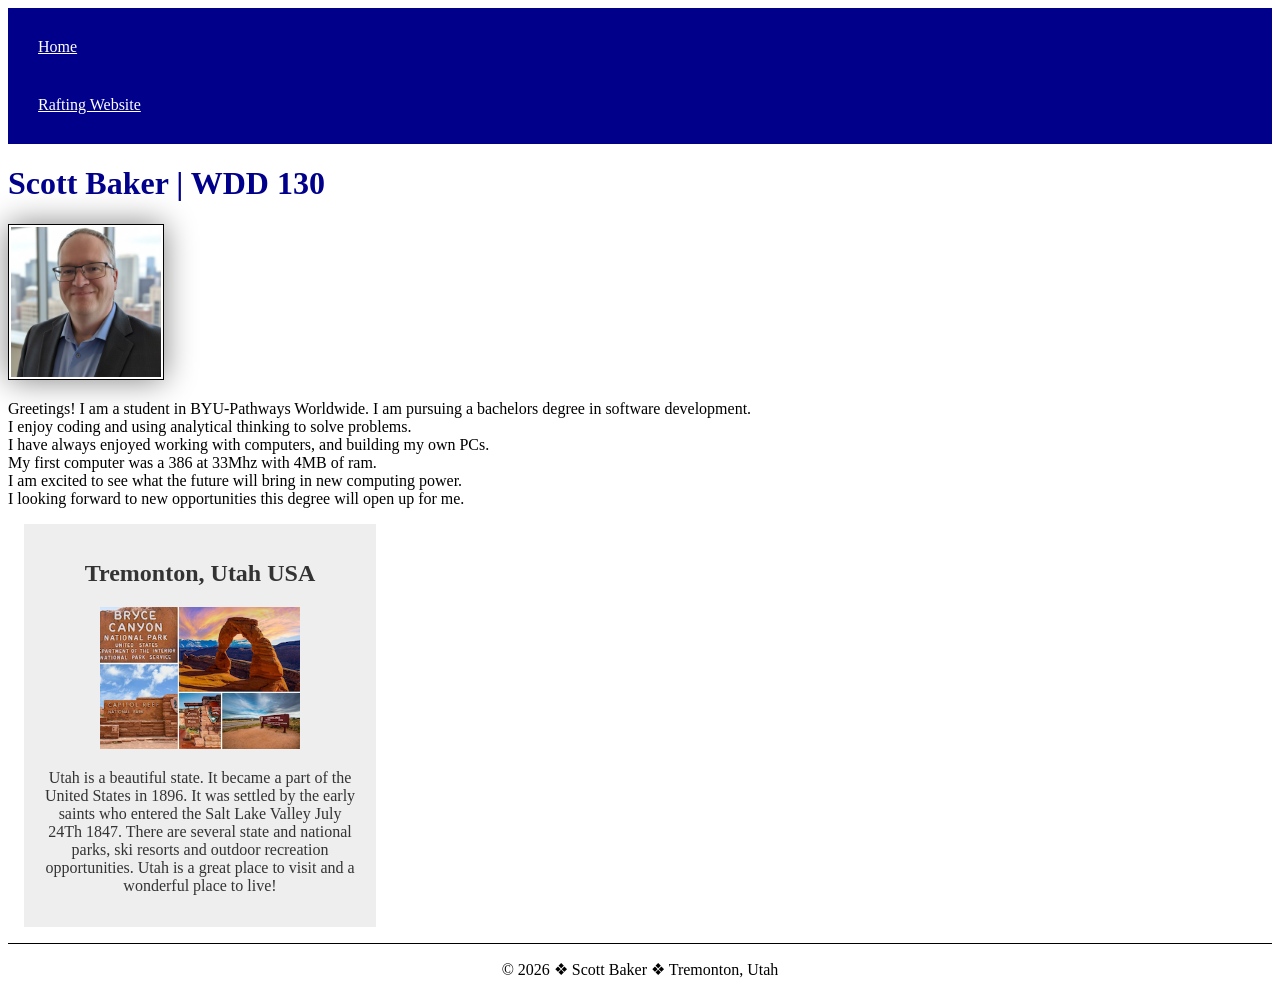
==== index.html @ aa778e1e "updates" ====
<!DOCTYPE html>
<html lang="en-US">

<head>
    <meta charset="UTF-8">
    <meta name="viewport" content="width=device-width, initial-scale=1.0">
    <title>Scott Baker | WDD 130 </title>
    <meta name="description" content="WDD130 web development home page for Scott Baker">
    <meta name="author" content="Scott Baker">
    <link rel="stylesheet" href="styles/styles.css">
</head>

<body>
    <header>
        <nav>
            <a href="#">Home</a>
            <a href="wwr/">Rafting Website</a>
        </nav>
    </header>
    <main>
        <h1>Scott Baker | WDD 130</h1>
        <img src="images/profile.jpg" alt="Scott Baker" width="200">
        <p>
            Greetings! I am a student in BYU-Pathways Worldwide. I am pursuing a bachelors degree in
            software
            development.<br>
            I enjoy coding and using analytical thinking to solve problems.<br>
            I have always enjoyed working with computers, and building my own PCs.<br>
            My first computer was a 386 at 33Mhz with 4MB of ram.<br>
            I am excited to see what the future will bring in new computing power.<br>
            I looking forward to new opportunities this degree will open up for me.
        </p>
    </main>
    <aside>
        <h2> Tremonton, Utah USA </h2>
        <img src="images/utah.jpg" alt="Utah state parks">
        <p> Utah is a beautiful state. It became a part of the United States in 1896.
            It was settled by the early saints who entered the Salt Lake Valley July 24Th 1847.
            There are several state and national parks, ski resorts and outdoor recreation
            opportunities. Utah is a great place to visit and a wonderful place to live!
        </p>
    </aside>
    <footer>
        <p>
            &copy; 2026 &#10070; Scott Baker &#10070; Tremonton, Utah
        </p>
    </footer>
</body>

</html>
---- styles/styles.css ----
nav {
    background-color: darkblue;
    padding: 10px;
}

nav a {
    color: white;
    display: block;
    padding: 20px;
}

main {
    max-width: 840px;

}

h1 {
    color: darkblue;
}

main img {
    width: 150px;
    height: auto;
    border: 1px solid black;
    padding: 2px;
    box-shadow: 0 0 30px gray;
}

aside {
    width: 20rem;
    margin: 1rem;
    border: 1px solid rgb(0, 0, 0 / 0.2);
    padding: 1rem;
    background-color: #eee;
    color: #333;
    text-align: center;
}

aside img {
    width: 200px;
    height: auto;
}

p {
    padding: 0;
}

footer {
    margin-top: 15px;
    border-top: 1px solid #000;
    text-align: center;
}
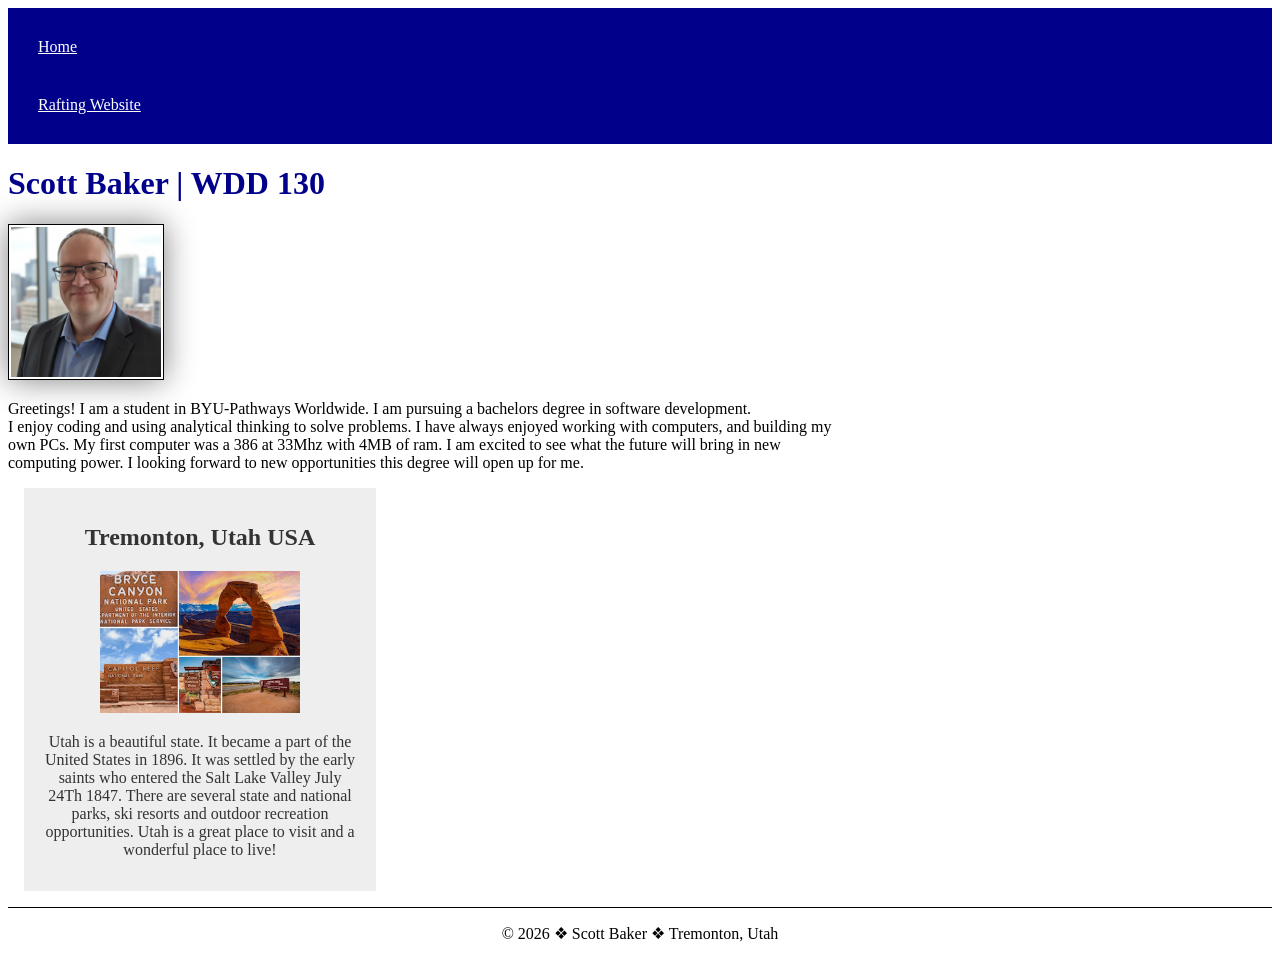
==== commit 7275d8be: "update" ====
--- a/index.html
+++ b/index.html
@@ -24,10 +24,10 @@
             Greetings! I am a student in BYU-Pathways Worldwide. I am pursuing a bachelors degree in
             software
             development.<br>
-            I enjoy coding and using analytical thinking to solve problems.<br>
-            I have always enjoyed working with computers, and building my own PCs.<br>
-            My first computer was a 386 at 33Mhz with 4MB of ram.<br>
-            I am excited to see what the future will bring in new computing power.<br>
+            I enjoy coding and using analytical thinking to solve problems.
+            I have always enjoyed working with computers, and building my own PCs.
+            My first computer was a 386 at 33Mhz with 4MB of ram.
+            I am excited to see what the future will bring in new computing power.
             I looking forward to new opportunities this degree will open up for me.
         </p>
     </main>
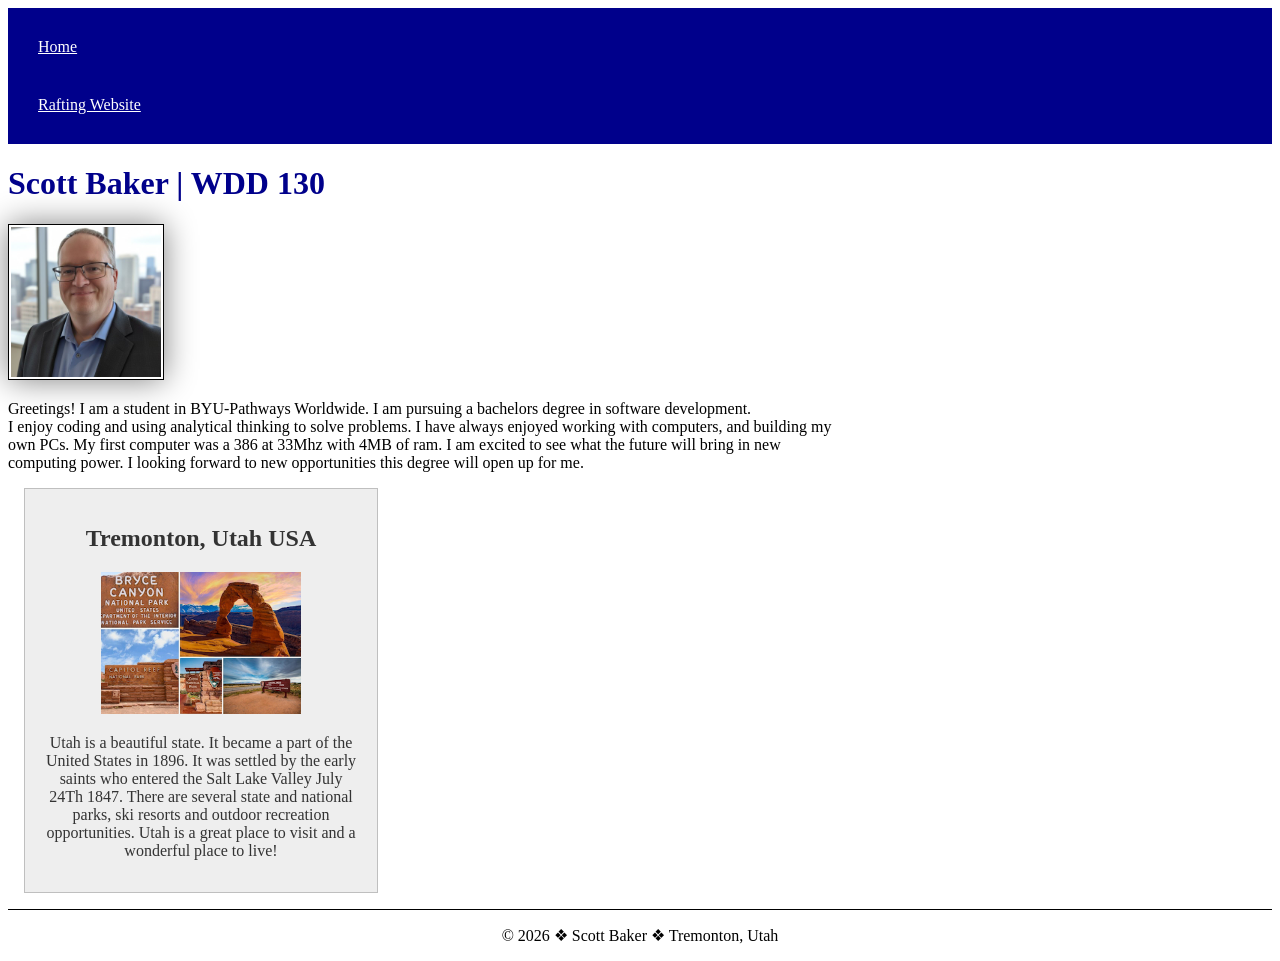
==== commit 4936b812: "fixed errors with CSS nesting and added more meta data." ====
--- a/index.html
+++ b/index.html
@@ -5,7 +5,8 @@
     <meta charset="UTF-8">
     <meta name="viewport" content="width=device-width, initial-scale=1.0">
     <title>Scott Baker | WDD 130 </title>
-    <meta name="description" content="WDD130 web development home page for Scott Baker">
+    <meta name="description"
+      content="WDD130 Home Page for web development certificate program, through BYU-Pathways for Scott Baker">
     <meta name="author" content="Scott Baker">
     <link rel="stylesheet" href="styles/styles.css">
 </head>
--- a/styles/styles.css
+++ b/styles/styles.css
@@ -29,7 +29,7 @@
 aside {
     width: 20rem;
     margin: 1rem;
-    border: 1px solid rgb(0, 0, 0 / 0.2);
+    border: 1px solid rgba(0, 0, 0, 0.2);
     padding: 1rem;
     background-color: #eee;
     color: #333;
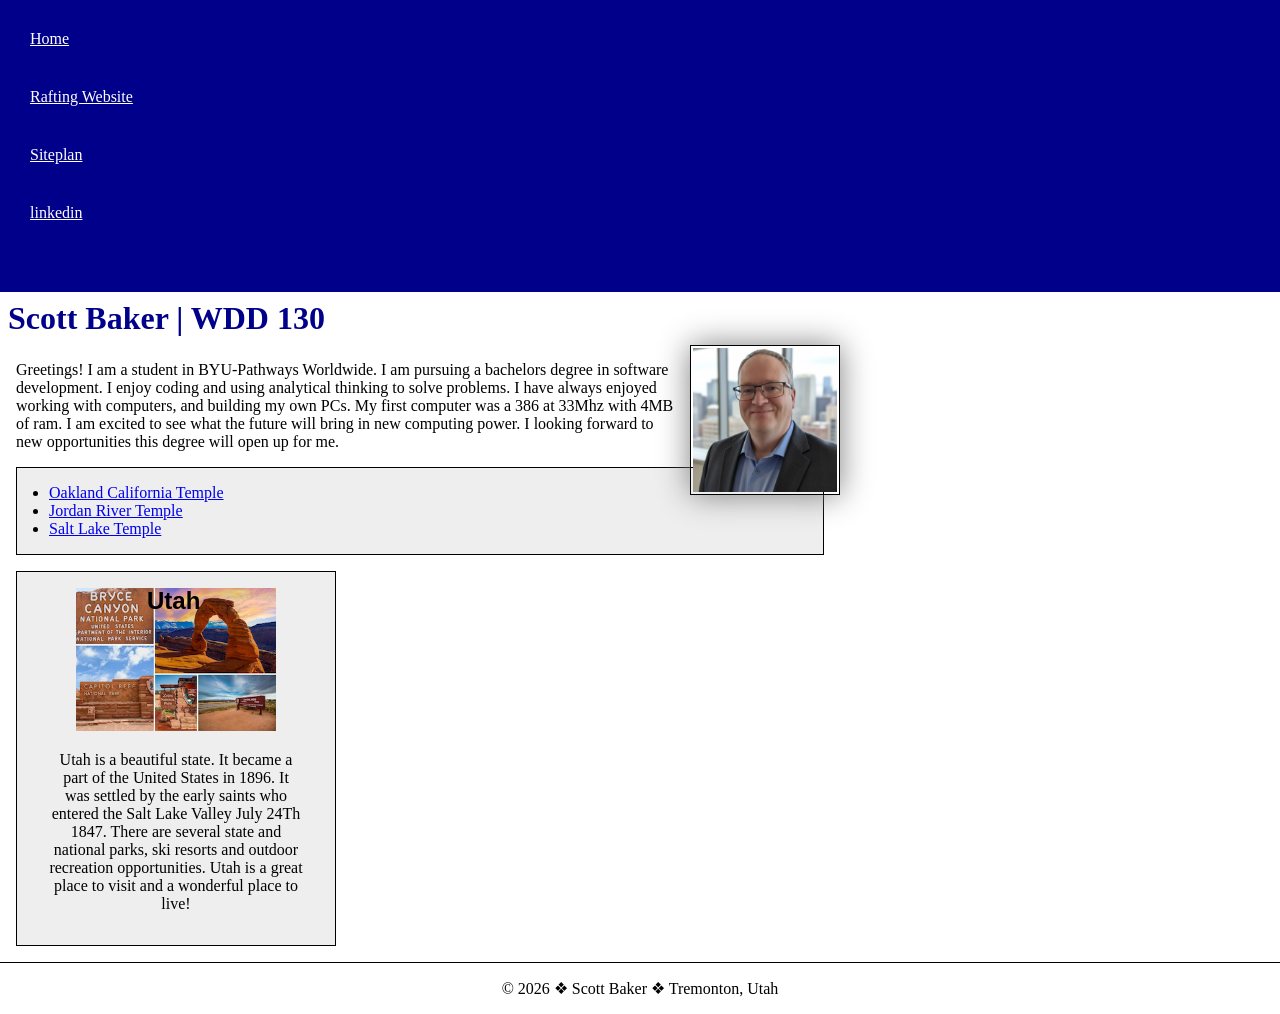
==== commit 2bd97915: "enhancements" ====
--- a/index.html
+++ b/index.html
@@ -1,3 +1,5 @@
+<!-- 05/18/2026 -->
+
 <!DOCTYPE html>
 <html lang="en-US">
 
@@ -6,7 +8,7 @@
     <meta name="viewport" content="width=device-width, initial-scale=1.0">
     <title>Scott Baker | WDD 130 </title>
     <meta name="description"
-      content="WDD130 Home Page for web development certificate program, through BYU-Pathways for Scott Baker">
+      content="WDD130 Home Page for web development certificate program, through BYU-Pathways Worldwide for Scott Baker">
     <meta name="author" content="Scott Baker">
     <link rel="stylesheet" href="styles/styles.css">
 </head>
@@ -16,6 +18,9 @@
         <nav>
             <a href="#">Home</a>
             <a href="wwr/">Rafting Website</a>
+            <a href="wwr/site-plan-rafting.">Siteplan</a>
+            <a href="https://www.linkedin.com/in/scott-winfield-baker/">linkedin</a>
+            <a href=""></a>
         </nav>
     </header>
     <main>
@@ -23,17 +28,28 @@
         <img src="images/profile.jpg" alt="Scott Baker" width="200">
         <p>
             Greetings! I am a student in BYU-Pathways Worldwide. I am pursuing a bachelors degree in
-            software
-            development.<br>
+            software development.
             I enjoy coding and using analytical thinking to solve problems.
             I have always enjoyed working with computers, and building my own PCs.
             My first computer was a 386 at 33Mhz with 4MB of ram.
             I am excited to see what the future will bring in new computing power.
             I looking forward to new opportunities this degree will open up for me.
         </p>
+
+        <ul class="box indent">
+            <li><a href="https://www.churchofjesuschrist.org/temples/details/oakland-california-temple?lang=eng"
+                  target="_blank">Oakland California Temple</a>
+            </li>
+            <li><a href="https://www.churchofjesuschrist.org/temples/details/jordan-river-utah-temple?lang=eng"
+                  target="_blank">Jordan River Temple</a>
+            </li>
+            <li><a href="https://www.churchofjesuschrist.org/temples/details/salt-lake-temple?lang=eng"
+                  target="_blank">Salt Lake Temple</a>
+            </li>
+        </ul>
     </main>
-    <aside>
-        <h2> Tremonton, Utah USA </h2>
+    <aside class="box">
+        <h2>Utah</h2>
         <img src="images/utah.jpg" alt="Utah state parks">
         <p> Utah is a beautiful state. It became a part of the United States in 1896.
             It was settled by the early saints who entered the Salt Lake Valley July 24Th 1847.
--- a/styles/styles.css
+++ b/styles/styles.css
@@ -1,3 +1,13 @@
+* {
+    margin: 0;
+    padding: 0;
+    box-sizing: border-box;
+}
+
+:root {
+    --boarder-color: black;
+}
+
 nav {
     background-color: darkblue;
     padding: 10px;
@@ -15,38 +25,67 @@
 }
 
 h1 {
+    padding: .5rem;
     color: darkblue;
 }
 
 main img {
     width: 150px;
     height: auto;
-    border: 1px solid black;
+    border: 1px solid var(--boarder-color);
     padding: 2px;
     box-shadow: 0 0 30px gray;
+    float: right;
+    margin: 0 0 1rem 1rem;
 }
 
 aside {
     width: 20rem;
     margin: 1rem;
-    border: 1px solid rgba(0, 0, 0, 0.2);
+    border: 1px solid var(--boarder-color);
     padding: 1rem;
     background-color: #eee;
     color: #333;
     text-align: center;
+    position: relative;
+}
+
+aside h2 {
+    position: absolute;
+    top: 15px;
+    left: 130px;
+    color: rgb(0, 0, 0);
+    font-weight: 700;
+    font-family: sans-serif;
+
 }
 
 aside img {
+
     width: 200px;
     height: auto;
 }
 
 p {
     padding: 0;
+    margin: 1rem;
 }
 
 footer {
     margin-top: 15px;
-    border-top: 1px solid #000;
+    border-top: 1px solid var(--boarder-color);
     text-align: center;
+}
+
+/* class selectors */
+.box {
+    margin: 1rem;
+    border: 1px solid var(--boarder-color);
+    padding: 1rem;
+    background-color: #eee;
+    color: black;
+}
+
+.indent {
+    padding-left: 2rem;
 }
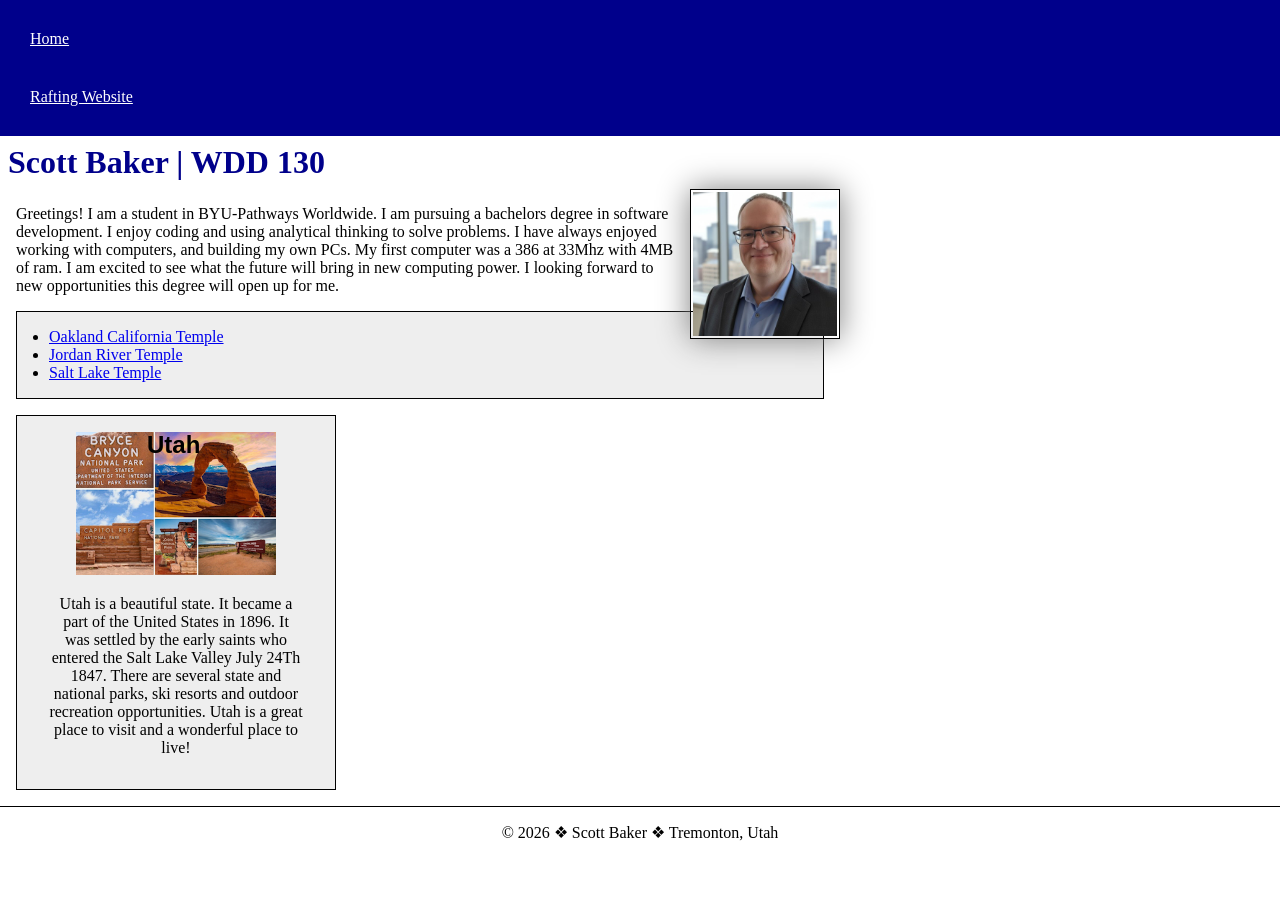
==== commit 52a5b945: "update" ====
--- a/index.html
+++ b/index.html
@@ -18,9 +18,6 @@
         <nav>
             <a href="#">Home</a>
             <a href="wwr/">Rafting Website</a>
-            <a href="wwr/site-plan-rafting.">Siteplan</a>
-            <a href="https://www.linkedin.com/in/scott-winfield-baker/">linkedin</a>
-            <a href=""></a>
         </nav>
     </header>
     <main>
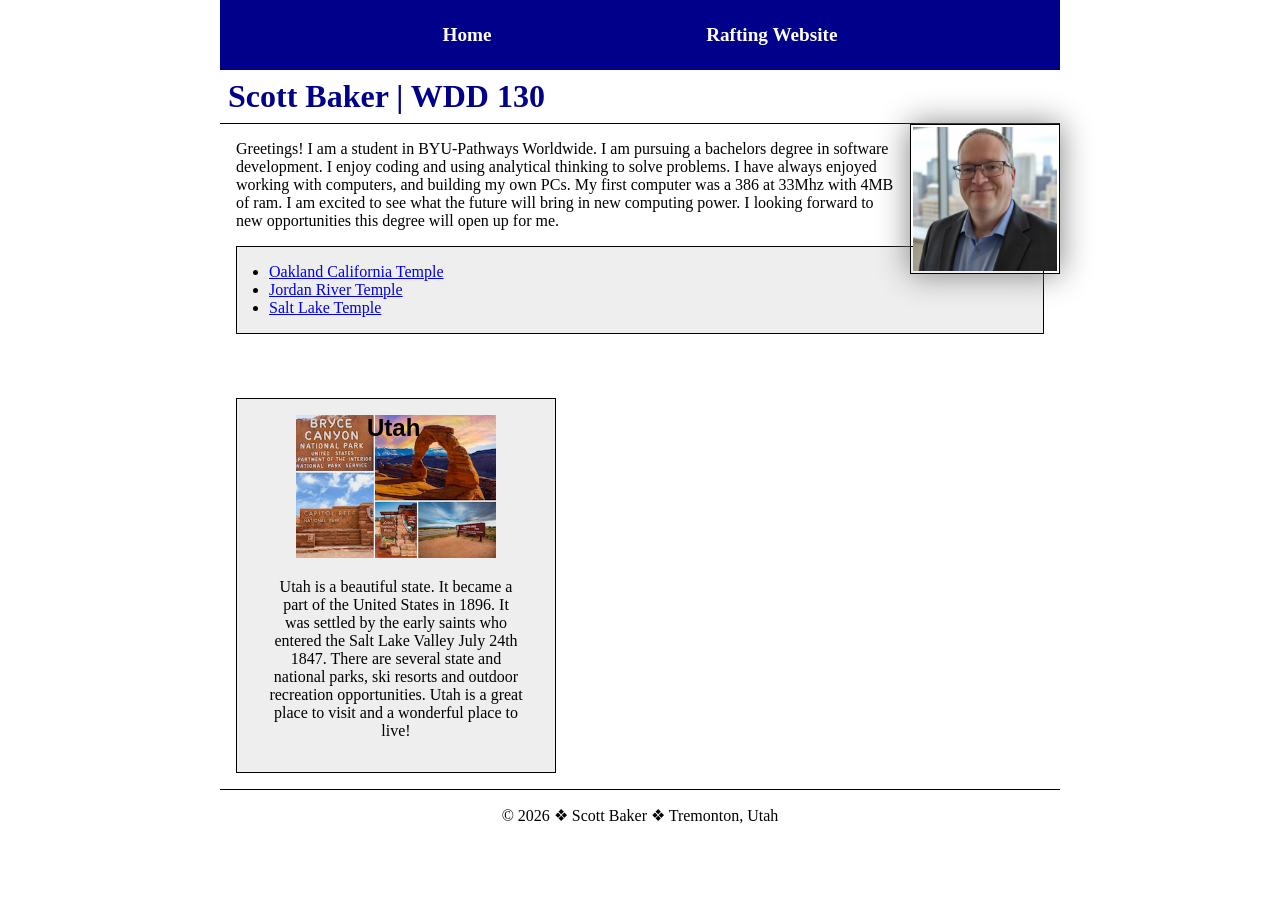
==== commit b0a39d30: "updates" ====
--- a/index.html
+++ b/index.html
@@ -1,5 +1,3 @@
-<!-- 05/18/2026 -->
-
 <!DOCTYPE html>
 <html lang="en-US">
 
@@ -7,8 +5,7 @@
     <meta charset="UTF-8">
     <meta name="viewport" content="width=device-width, initial-scale=1.0">
     <title>Scott Baker | WDD 130 </title>
-    <meta name="description"
-      content="WDD130 Home Page for web development certificate program, through BYU-Pathways Worldwide for Scott Baker">
+    <meta name="description" content="WDD130 Home Page for web development certificate program, through BYU-Pathways Worldwide for Scott Baker">
     <meta name="author" content="Scott Baker">
     <link rel="stylesheet" href="styles/styles.css">
 </head>
@@ -20,40 +17,39 @@
             <a href="wwr/">Rafting Website</a>
         </nav>
     </header>
-    <main>
-        <h1>Scott Baker | WDD 130</h1>
-        <img src="images/profile.jpg" alt="Scott Baker" width="200">
-        <p>
-            Greetings! I am a student in BYU-Pathways Worldwide. I am pursuing a bachelors degree in
-            software development.
-            I enjoy coding and using analytical thinking to solve problems.
-            I have always enjoyed working with computers, and building my own PCs.
-            My first computer was a 386 at 33Mhz with 4MB of ram.
-            I am excited to see what the future will bring in new computing power.
-            I looking forward to new opportunities this degree will open up for me.
-        </p>
 
-        <ul class="box indent">
-            <li><a href="https://www.churchofjesuschrist.org/temples/details/oakland-california-temple?lang=eng"
-                  target="_blank">Oakland California Temple</a>
-            </li>
-            <li><a href="https://www.churchofjesuschrist.org/temples/details/jordan-river-utah-temple?lang=eng"
-                  target="_blank">Jordan River Temple</a>
-            </li>
-            <li><a href="https://www.churchofjesuschrist.org/temples/details/salt-lake-temple?lang=eng"
-                  target="_blank">Salt Lake Temple</a>
-            </li>
-        </ul>
-    </main>
-    <aside class="box">
-        <h2>Utah</h2>
-        <img src="images/utah.jpg" alt="Utah state parks">
-        <p> Utah is a beautiful state. It became a part of the United States in 1896.
-            It was settled by the early saints who entered the Salt Lake Valley July 24Th 1847.
-            There are several state and national parks, ski resorts and outdoor recreation
-            opportunities. Utah is a great place to visit and a wonderful place to live!
-        </p>
-    </aside>
+    <div class="grid">
+        <main>
+            <h1>Scott Baker | WDD 130</h1>
+            <img src="images/profile.jpg" alt="Scott Baker" width="200">
+            <p>
+                Greetings! I am a student in BYU-Pathways Worldwide. I am pursuing a bachelors degree in
+                software development.
+                I enjoy coding and using analytical thinking to solve problems.
+                I have always enjoyed working with computers, and building my own PCs.
+                My first computer was a 386 at 33Mhz with 4MB of ram.
+                I am excited to see what the future will bring in new computing power.
+                I looking forward to new opportunities this degree will open up for me.
+            </p>
+
+            <ul class="box indent">
+                <li><a href="https://www.churchofjesuschrist.org/temples/details/oakland-california-temple?lang=eng" target="_blank">Oakland California Temple</a></li>
+                <li><a href="https://www.churchofjesuschrist.org/temples/details/jordan-river-utah-temple?lang=eng" target="_blank">Jordan River Temple</a></li>
+                <li><a href="https://www.churchofjesuschrist.org/temples/details/salt-lake-temple?lang=eng" target="_blank">Salt Lake Temple</a></li>
+            </ul>
+        </main>
+
+        <aside class="box">
+            <h2>Utah</h2>
+            <img src="images/utah.jpg" alt="Utah state parks">
+            <p>Utah is a beautiful state. It became a part of the United States in 1896.
+                It was settled by the early saints who entered the Salt Lake Valley July 24th 1847.
+                There are several state and national parks, ski resorts and outdoor recreation
+                opportunities. Utah is a great place to visit and a wonderful place to live!
+            </p>
+        </aside>
+    </div>
+
     <footer>
         <p>
             &copy; 2026 &#10070; Scott Baker &#10070; Tremonton, Utah
--- a/styles/styles.css
+++ b/styles/styles.css
@@ -10,23 +10,43 @@
 
 nav {
     background-color: darkblue;
-    padding: 10px;
+    padding: 1rem;
+    display: flex;
+    justify-content: space-evenly;
+    align-items: center;
+    
 }
 
 nav a {
     color: white;
     display: block;
-    padding: 20px;
+    padding: 0.5rem;
+    text-decoration: none;
+    font-size: 1.2rem;
+    font-weight: 700;
+    
 }
 
+.grid {
+    display: grid;
+    align-items: center;
+    grid-template-columns: 1fr 2fr;   /* Left column narrower, right wider */
+    gap: 2rem;
+    max-width: 840px;
+    margin: 2rem auto;
+}
+
+
 main {
-    max-width: 840px;
+    grid-column: 1 / 3;
+    margin: 0;
 
 }
 
 h1 {
     padding: .5rem;
     color: darkblue;
+    border-bottom: 1px solid var(--boarder-color);
 }
 
 main img {
@@ -41,13 +61,16 @@
 
 aside {
     width: 20rem;
-    margin: 1rem;
     border: 1px solid var(--boarder-color);
     padding: 1rem;
     background-color: #eee;
     color: #333;
     text-align: center;
     position: relative;
+    grid-column: 1 / 2;
+    grid-row: 2 / 2;
+    margin: 0;
+    align-self: start;
 }
 
 aside h2 {
@@ -88,4 +111,7 @@
 
 .indent {
     padding-left: 2rem;
+}
+
+header, footer, .grid { max-width: 840px; margin: 0 auto; 
 }
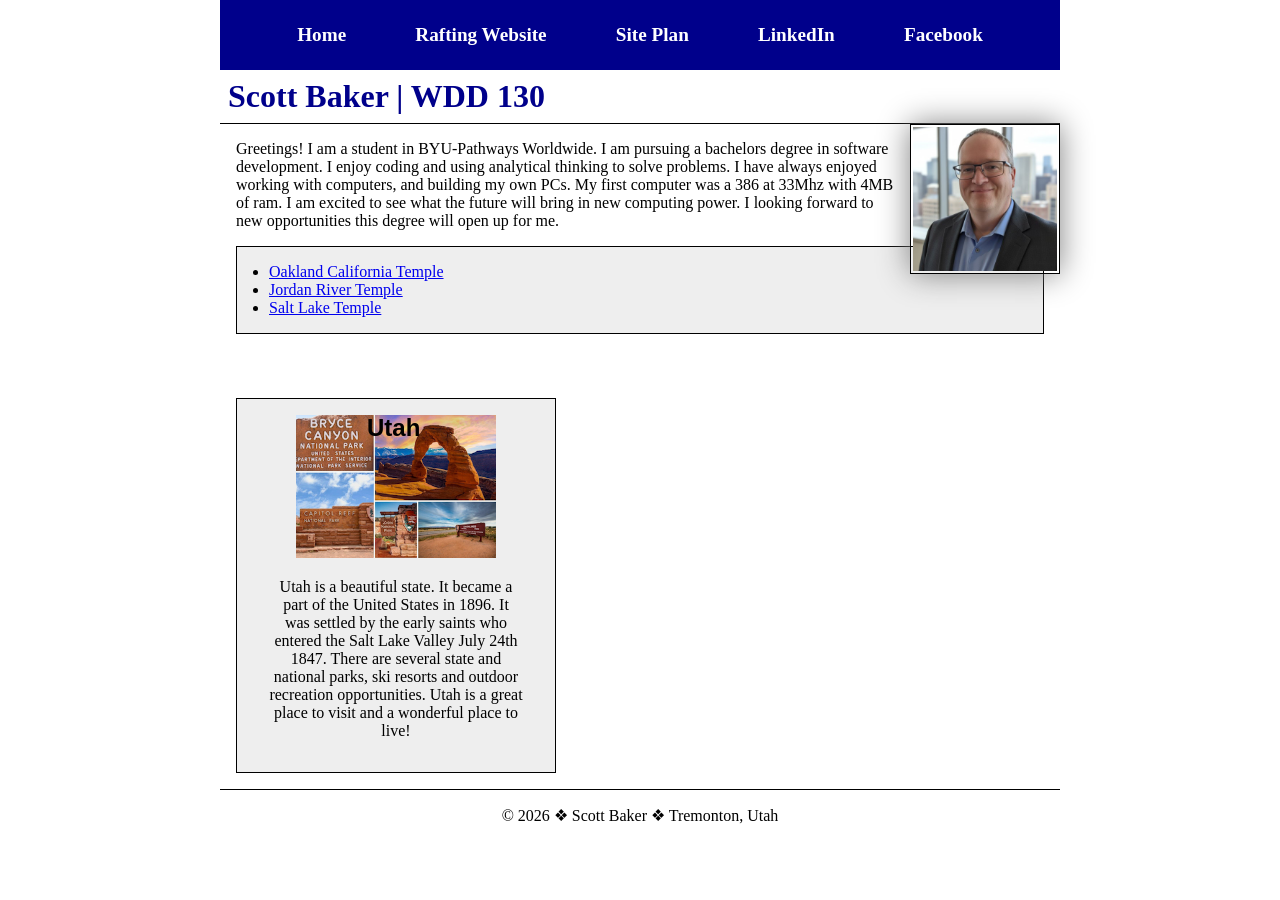
==== commit ca84ab43: "changes" ====
--- a/index.html
+++ b/index.html
@@ -5,7 +5,8 @@
     <meta charset="UTF-8">
     <meta name="viewport" content="width=device-width, initial-scale=1.0">
     <title>Scott Baker | WDD 130 </title>
-    <meta name="description" content="WDD130 Home Page for web development certificate program, through BYU-Pathways Worldwide for Scott Baker">
+    <meta name="description"
+      content="WDD130 Home Page for web development certificate program, through BYU-Pathways Worldwide for Scott Baker">
     <meta name="author" content="Scott Baker">
     <link rel="stylesheet" href="styles/styles.css">
 </head>
@@ -14,7 +15,11 @@
     <header>
         <nav>
             <a href="#">Home</a>
-            <a href="wwr/">Rafting Website</a>
+            <a href="https://scott-winfield-baker.github.io/wdd130/wwr/about">Rafting Website</a>
+            <a href="site">Site Plan</a>
+            <a href="https://www.linkedin.com/in/scott-winfield-baker/">LinkedIn</a>
+            <a href="https://facebook.com.">Facebook</a>
+
         </nav>
     </header>
 
@@ -23,7 +28,8 @@
             <h1>Scott Baker | WDD 130</h1>
             <img src="images/profile.jpg" alt="Scott Baker" width="200">
             <p>
-                Greetings! I am a student in BYU-Pathways Worldwide. I am pursuing a bachelors degree in
+                Greetings! I am a student in BYU-Pathways Worldwide. I am pursuing a bachelors
+                degree in
                 software development.
                 I enjoy coding and using analytical thinking to solve problems.
                 I have always enjoyed working with computers, and building my own PCs.
@@ -33,9 +39,12 @@
             </p>
 
             <ul class="box indent">
-                <li><a href="https://www.churchofjesuschrist.org/temples/details/oakland-california-temple?lang=eng" target="_blank">Oakland California Temple</a></li>
-                <li><a href="https://www.churchofjesuschrist.org/temples/details/jordan-river-utah-temple?lang=eng" target="_blank">Jordan River Temple</a></li>
-                <li><a href="https://www.churchofjesuschrist.org/temples/details/salt-lake-temple?lang=eng" target="_blank">Salt Lake Temple</a></li>
+                <li><a href="https://www.churchofjesuschrist.org/temples/details/oakland-california-temple?lang=eng"
+                      target="_blank">Oakland California Temple</a></li>
+                <li><a href="https://www.churchofjesuschrist.org/temples/details/jordan-river-utah-temple?lang=eng"
+                      target="_blank">Jordan River Temple</a></li>
+                <li><a href="https://www.churchofjesuschrist.org/temples/details/salt-lake-temple?lang=eng"
+                      target="_blank">Salt Lake Temple</a></li>
             </ul>
         </main>
 
